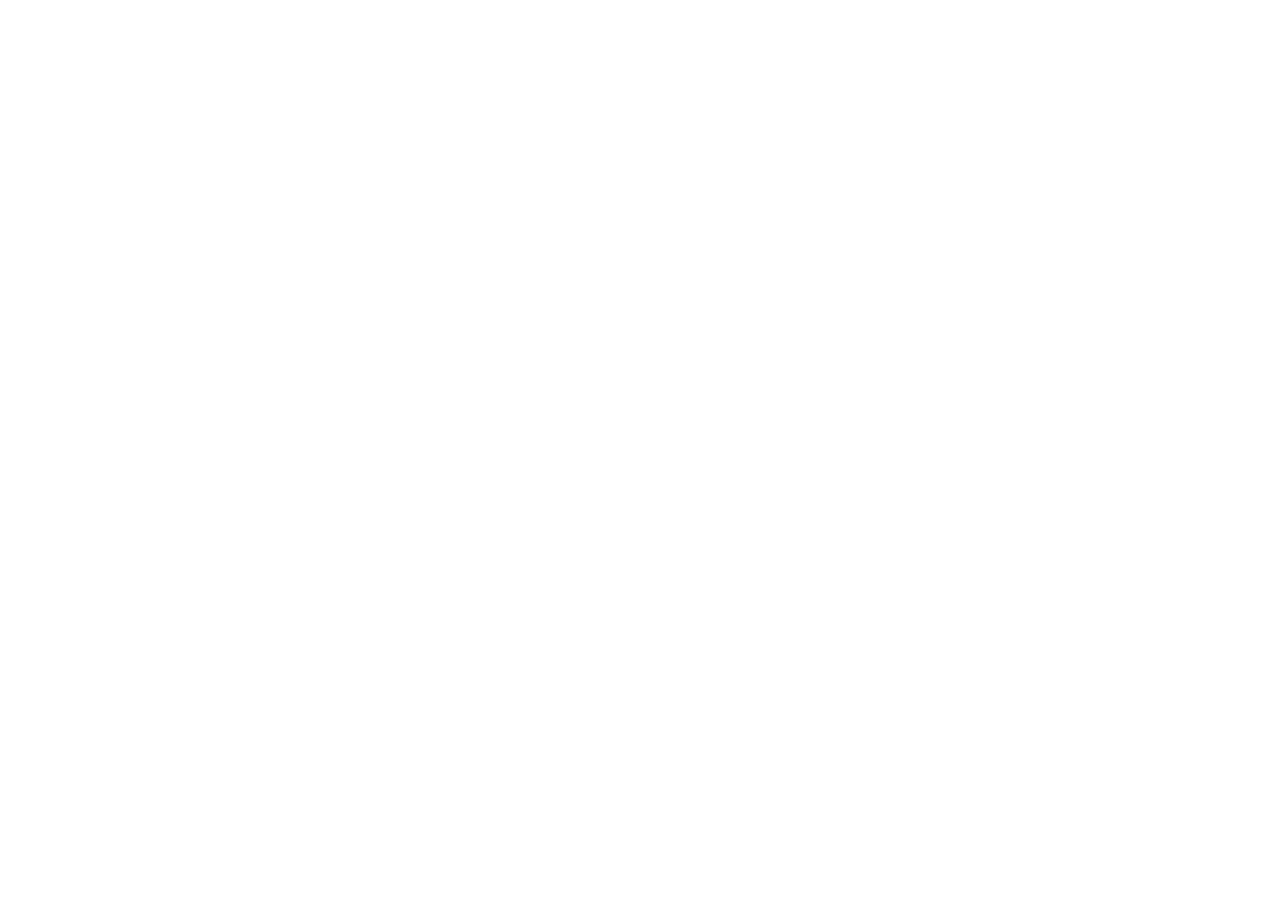
==== Assignment4_Part3/index.html @ 0d1a9f8c "Initial Commit Added initial HTML structure for Bouncing Balls canvas" ====
<!DOCTYPE html>
<html lang="en-US">
  <head>
    <meta charset="utf-8">
    <meta name="viewport" content="width=device-width">
    <title>Bouncing balls</title>
    <link rel="stylesheet" href="style.css">
  </head>

  <body>
    <h1>bouncing balls</h1>
    <canvas></canvas>

    <script src="main.js"></script>
  </body>
</html>
---- Assignment4_Part3/style.css ----
html, body {
  margin: 0;
}

html {
  font-family: 'Helvetica Neue', Helvetica, Arial, sans-serif;
  height: 100%;
}

body {
  overflow: hidden;
  height: inherit;
}

h1 {
  font-size: 2rem;
  letter-spacing: -1px;
  position: absolute;
  margin: 0;
  top: -4px;
  right: 5px;

  color: transparent;
  text-shadow: 0 0 4px white;
}
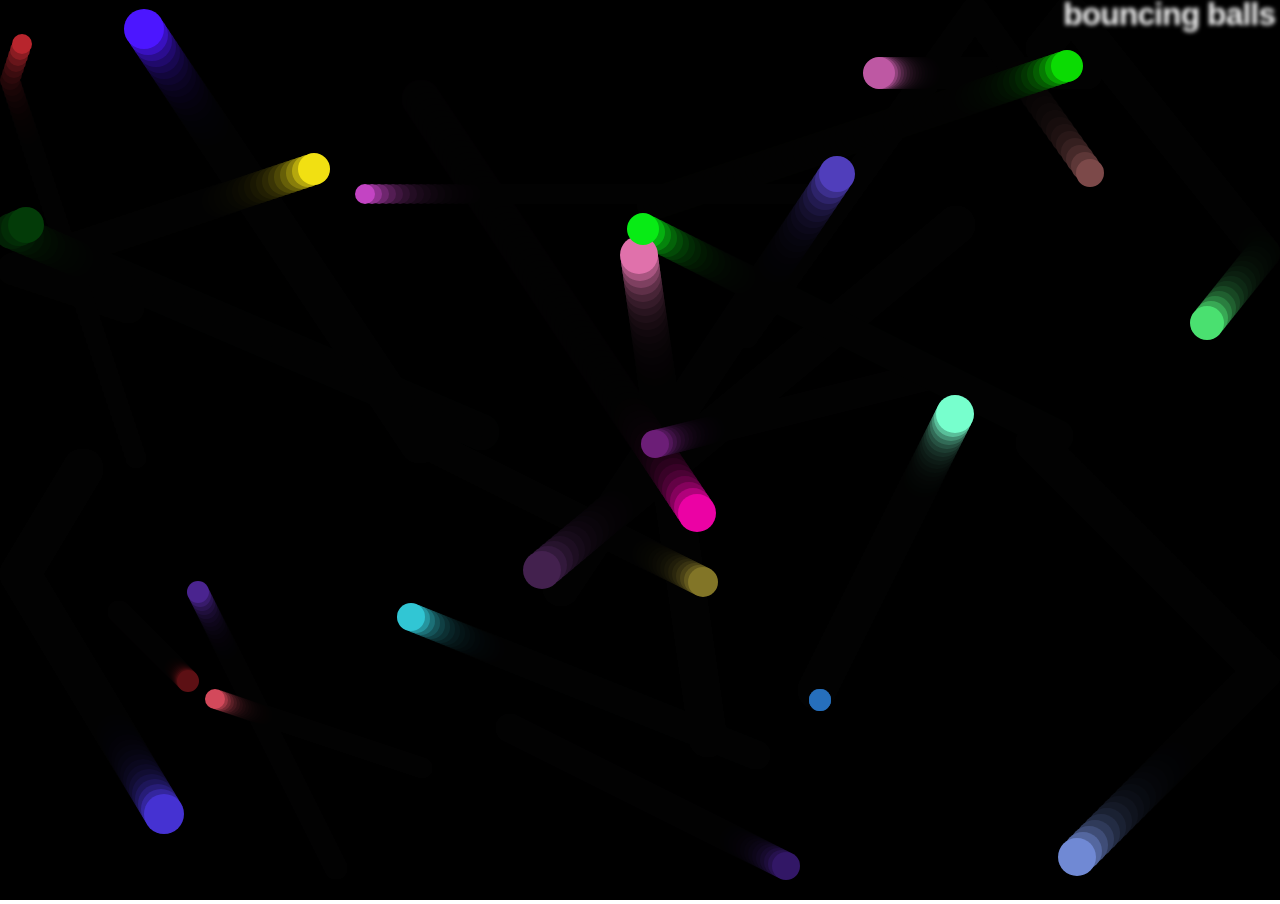
==== commit db24a075: "Final" ====
--- a/Assignment4_Part3/index.html
+++ b/Assignment4_Part3/index.html
@@ -1,3 +1,10 @@
+<!--
+    Name: Anjola Adejoro
+    File: index.html
+    Date: 01 August 2025
+    HTML page used to test and display object-oriented JavaScript output.
+-->
+
 <!DOCTYPE html>
 <html lang="en-US">
   <head>
--- a/Assignment4_Part3/style.css
+++ b/Assignment4_Part3/style.css
@@ -19,7 +19,6 @@
   margin: 0;
   top: -4px;
   right: 5px;
-
   color: transparent;
   text-shadow: 0 0 4px white;
-}+}
